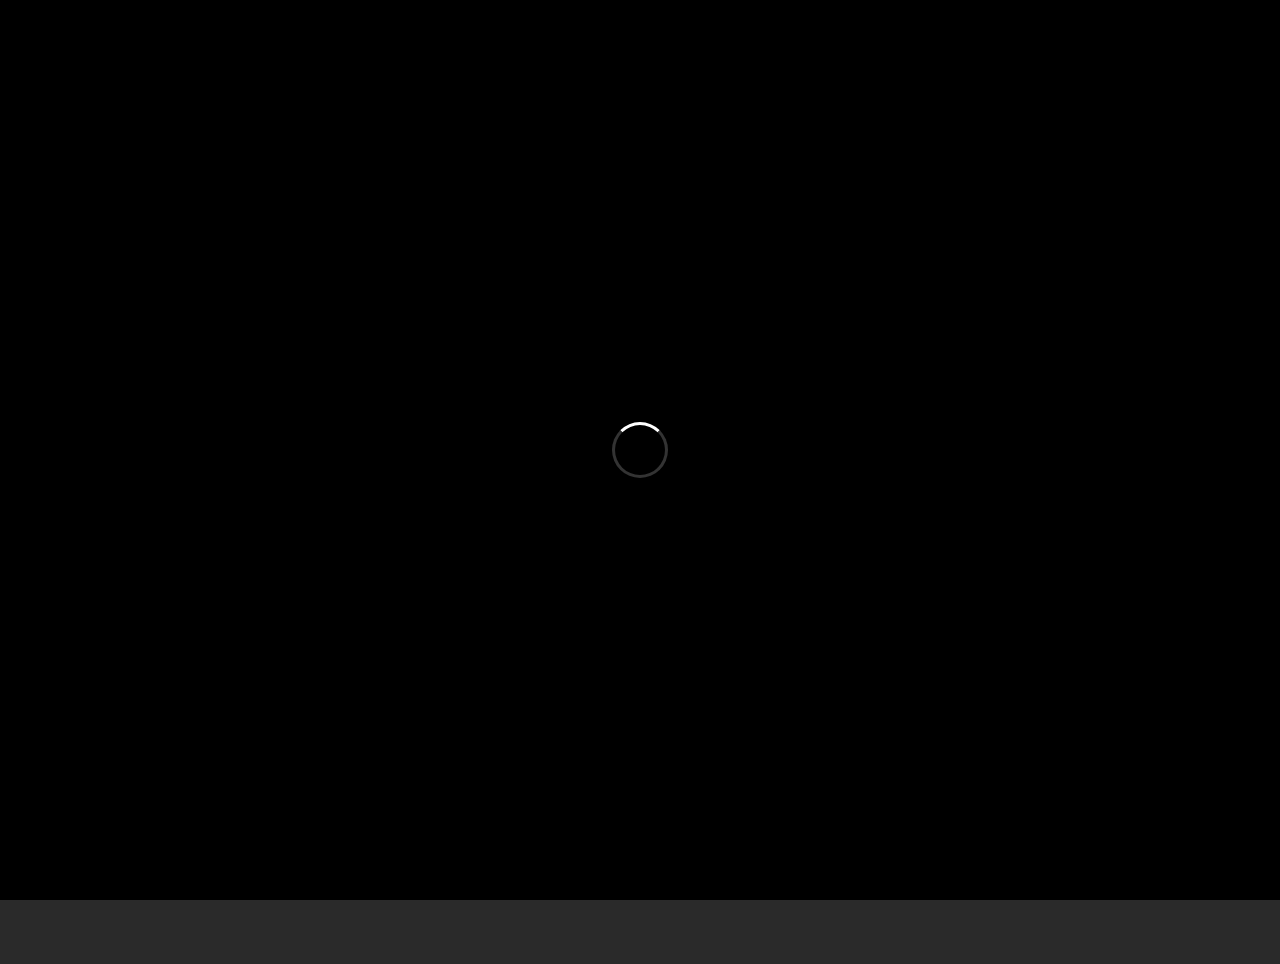
==== hospital/index.html @ fd00b151 "Update index.html" ====
<!DOCTYPE html>
<html lang="zh">
<head>
    <meta charset="UTF-8">
    <meta name="viewport" content="width=device-width, initial-scale=1.0">
    <link rel="icon" href="favicon.ico">
    <style>
        body {
            margin: 0;
            background: #000;
            color: #fff;
            font-family: "SimSun", serif;
        }
        #loading-screen {
            position: fixed;
            top: 0;
            left: 0;
            width: 100%;
            height: 100%;
            background: #000;
            display: flex;
            justify-content: center;
            align-items: center;
            z-index: 10000;
            transition: opacity 0.5s ease;
        }
        .loading-spinner {
            width: 50px;
            height: 50px;
            border: 3px solid #333;
            border-radius: 50%;
            border-top-color: #fff;
            animation: spin 1s linear infinite;
        }
        @keyframes spin {
            100% { transform: rotate(360deg); }
        }
    </style>
    <link rel="preload" href="styles.css" as="style" onload="this.onload=null;this.rel='stylesheet'">
    <noscript><link rel="stylesheet" href="styles.css"></noscript>
    <title>医院，还有那位病人</title>
</head>
<body>
    <div id="loading-screen">
        <div class="loading-spinner"></div>
    </div>

    <div id="intro-screen">
        <div class="intro-content">
            <div id="company-logo">AIBoB</div>
            <div id="studio-text">Game Studio</div>
        </div>
        <div class="headphone-container">
            <div class="headphone-icon">🎧</div>
            <div id="headphone-tip">佩戴耳机使用更佳</div>
        </div>
    </div>

    <div class="background-overlay" id="background-overlay"></div>

    <div id="bgm-control">
        <audio id="bgm" loop>
            <source src="audio/background-music.mp3" type="audio/mpeg">
        </audio>
        <button onclick="toggleBGM()" id="bgm-button">音乐 关闭</button>
    </div>
    
    <div class="game-container">
        <div class="character-name" id="character-name"></div>
        <div class="dialog-text" id="dialog-text"></div>
        <div class="options-container" id="options-container"></div>
    </div>
    <script src="script.js"></script>
</body>
</html>
---- hospital/styles.css ----
* {
    -webkit-tap-highlight-color: transparent;
    -webkit-touch-callout: none;
    -webkit-user-select: none;
    user-select: none;
}

.dialog-text {
    -webkit-user-select: text;
    user-select: text;
}

.background-overlay {
    position: fixed;
    top: 0;
    left: 0;
    width: 100%;
    height: 100%;
    background-size: cover;
    background-position: center;
    background-repeat: no-repeat;
    opacity: 0;
    transition: opacity 1s ease;
    z-index: 1;
}

.background-overlay.show {
    opacity: 1;
}

.game-container {
    width: 100%;
    max-width: 800px;
    text-align: center;
    padding: 2rem;
    z-index: 2;
    position: relative;
}

.character-name {
    font-size: 1.44rem;
    margin-bottom: 1.5rem;
    opacity: 0;
    transform: translateY(20px);
    transition: opacity 0.8s ease, transform 0.8s ease;
    text-shadow: 2px 2px 4px rgba(0, 0, 0, 0.5);
}

.dialog-text {
    font-size: 1.12rem;
    line-height: 1.8;
    margin-bottom: 2rem;
    opacity: 0;
    transform: translateY(20px);
    transition: opacity 0.8s ease 0.3s, transform 0.8s ease 0.3s;
    text-shadow: 2px 2px 4px rgba(0, 0, 0, 0.5);
    padding: 0 20px;
    min-height: 3em;
}

.options-container {
    display: flex;
    gap: 1.5rem;
    justify-content: center;
    opacity: 0;
    transform: translateY(20px);
    transition: opacity 0.8s ease 0.6s, transform 0.8s ease 0.6s;
    flex-wrap: wrap;
    pointer-events: none;
}

.options-container.show {
    opacity: 1;
    transform: translateY(0);
    pointer-events: auto;
}

.option-button {
    background: none;
    color: white;
    border: 1px solid rgba(255, 255, 255, 0.3);
    padding: 1rem 2rem;
    font-size: 0.96rem;
    cursor: pointer;
    transition: all 0.3s ease;
    text-shadow: 2px 2px 4px rgba(0, 0, 0, 0.5);
    backdrop-filter: blur(5px);
    min-width: 150px;
}

.option-button:hover {
    background-color: rgba(255, 255, 255, 0.1);
    border-color: rgba(255, 255, 255, 0.8);
    transform: translateY(-2px);
}

#bgm-control {
    position: fixed;
    top: 20px;
    right: 20px;
    z-index: 1000;
    opacity: 0.6;
    transition: opacity 0.3s;
}

#bgm-control:hover {
    opacity: 1;
}

#bgm-button {
    background: none;
    border: 1px solid rgba(255, 255, 255, 0.3);
    color: white;
    padding: 0.5rem 1rem;
    cursor: pointer;
    transition: all 0.3s ease;
    backdrop-filter: blur(5px);
    min-width: 80px;
    text-align: center;
}

#bgm-button:hover {
    background-color: rgba(255, 255, 255, 0.1);
    border-color: rgba(255, 255, 255, 0.8);
}

body {
    font-family: "SimSun", serif;
    background-color: #2a2a2a;
    color: #ffffff;
    margin: 0;
    padding: 0;
    min-height: 100vh;
    display: flex;
    justify-content: center;
    align-items: center;
    cursor: pointer;
    overflow: hidden;
    position: relative;
}

.game-container {
    width: 100%;
    max-width: 800px;
    text-align: center;
    padding: 2rem;
    z-index: 2;
    position: relative;
    display: flex;
    flex-direction: column;
    justify-content: center;
    align-items: center;
    min-height: 100vh;
}

.character-name {
    font-size: 1.44rem;
    margin-bottom: 1.5rem;
    opacity: 0;
    transform: translateY(20px);
    transition: opacity 0.8s ease, transform 0.8s ease;
    text-shadow: 2px 2px 4px rgba(0, 0, 0, 0.5);
    width: 100%;
}

.dialog-text {
    font-size: 1.12rem;
    line-height: 1.8;
    margin-bottom: 2rem;
    opacity: 0;
    transform: translateY(20px);
    transition: opacity 0.8s ease 0.3s, transform 0.8s ease 0.3s;
    text-shadow: 2px 2px 4px rgba(0, 0, 0, 0.5);
    padding: 0 20px;
    min-height: 3em;
    width: 100%;
    max-width: 600px;
}

.options-container {
    display: flex;
    gap: 1.5rem;
    justify-content: center;
    opacity: 0;
    transform: translateY(20px);
    transition: opacity 0.8s ease 0.6s, transform 0.8s ease 0.6s;
    flex-wrap: wrap;
    pointer-events: none;
    width: 100%;
}
---- hospital/styles.css ----
* {
    -webkit-tap-highlight-color: transparent;
    -webkit-touch-callout: none;
    -webkit-user-select: none;
    user-select: none;
}

.dialog-text {
    -webkit-user-select: text;
    user-select: text;
}

.background-overlay {
    position: fixed;
    top: 0;
    left: 0;
    width: 100%;
    height: 100%;
    background-size: cover;
    background-position: center;
    background-repeat: no-repeat;
    opacity: 0;
    transition: opacity 1s ease;
    z-index: 1;
}

.background-overlay.show {
    opacity: 1;
}

.game-container {
    width: 100%;
    max-width: 800px;
    text-align: center;
    padding: 2rem;
    z-index: 2;
    position: relative;
}

.character-name {
    font-size: 1.44rem;
    margin-bottom: 1.5rem;
    opacity: 0;
    transform: translateY(20px);
    transition: opacity 0.8s ease, transform 0.8s ease;
    text-shadow: 2px 2px 4px rgba(0, 0, 0, 0.5);
}

.dialog-text {
    font-size: 1.12rem;
    line-height: 1.8;
    margin-bottom: 2rem;
    opacity: 0;
    transform: translateY(20px);
    transition: opacity 0.8s ease 0.3s, transform 0.8s ease 0.3s;
    text-shadow: 2px 2px 4px rgba(0, 0, 0, 0.5);
    padding: 0 20px;
    min-height: 3em;
}

.options-container {
    display: flex;
    gap: 1.5rem;
    justify-content: center;
    opacity: 0;
    transform: translateY(20px);
    transition: opacity 0.8s ease 0.6s, transform 0.8s ease 0.6s;
    flex-wrap: wrap;
    pointer-events: none;
}

.options-container.show {
    opacity: 1;
    transform: translateY(0);
    pointer-events: auto;
}

.option-button {
    background: none;
    color: white;
    border: 1px solid rgba(255, 255, 255, 0.3);
    padding: 1rem 2rem;
    font-size: 0.96rem;
    cursor: pointer;
    transition: all 0.3s ease;
    text-shadow: 2px 2px 4px rgba(0, 0, 0, 0.5);
    backdrop-filter: blur(5px);
    min-width: 150px;
}

.option-button:hover {
    background-color: rgba(255, 255, 255, 0.1);
    border-color: rgba(255, 255, 255, 0.8);
    transform: translateY(-2px);
}

#bgm-control {
    position: fixed;
    top: 20px;
    right: 20px;
    z-index: 1000;
    opacity: 0.6;
    transition: opacity 0.3s;
}

#bgm-control:hover {
    opacity: 1;
}

#bgm-button {
    background: none;
    border: 1px solid rgba(255, 255, 255, 0.3);
    color: white;
    padding: 0.5rem 1rem;
    cursor: pointer;
    transition: all 0.3s ease;
    backdrop-filter: blur(5px);
    min-width: 80px;
    text-align: center;
}

#bgm-button:hover {
    background-color: rgba(255, 255, 255, 0.1);
    border-color: rgba(255, 255, 255, 0.8);
}

body {
    font-family: "SimSun", serif;
    background-color: #2a2a2a;
    color: #ffffff;
    margin: 0;
    padding: 0;
    min-height: 100vh;
    display: flex;
    justify-content: center;
    align-items: center;
    cursor: pointer;
    overflow: hidden;
    position: relative;
}

.game-container {
    width: 100%;
    max-width: 800px;
    text-align: center;
    padding: 2rem;
    z-index: 2;
    position: relative;
    display: flex;
    flex-direction: column;
    justify-content: center;
    align-items: center;
    min-height: 100vh;
}

.character-name {
    font-size: 1.44rem;
    margin-bottom: 1.5rem;
    opacity: 0;
    transform: translateY(20px);
    transition: opacity 0.8s ease, transform 0.8s ease;
    text-shadow: 2px 2px 4px rgba(0, 0, 0, 0.5);
    width: 100%;
}

.dialog-text {
    font-size: 1.12rem;
    line-height: 1.8;
    margin-bottom: 2rem;
    opacity: 0;
    transform: translateY(20px);
    transition: opacity 0.8s ease 0.3s, transform 0.8s ease 0.3s;
    text-shadow: 2px 2px 4px rgba(0, 0, 0, 0.5);
    padding: 0 20px;
    min-height: 3em;
    width: 100%;
    max-width: 600px;
}

.options-container {
    display: flex;
    gap: 1.5rem;
    justify-content: center;
    opacity: 0;
    transform: translateY(20px);
    transition: opacity 0.8s ease 0.6s, transform 0.8s ease 0.6s;
    flex-wrap: wrap;
    pointer-events: none;
    width: 100%;
}
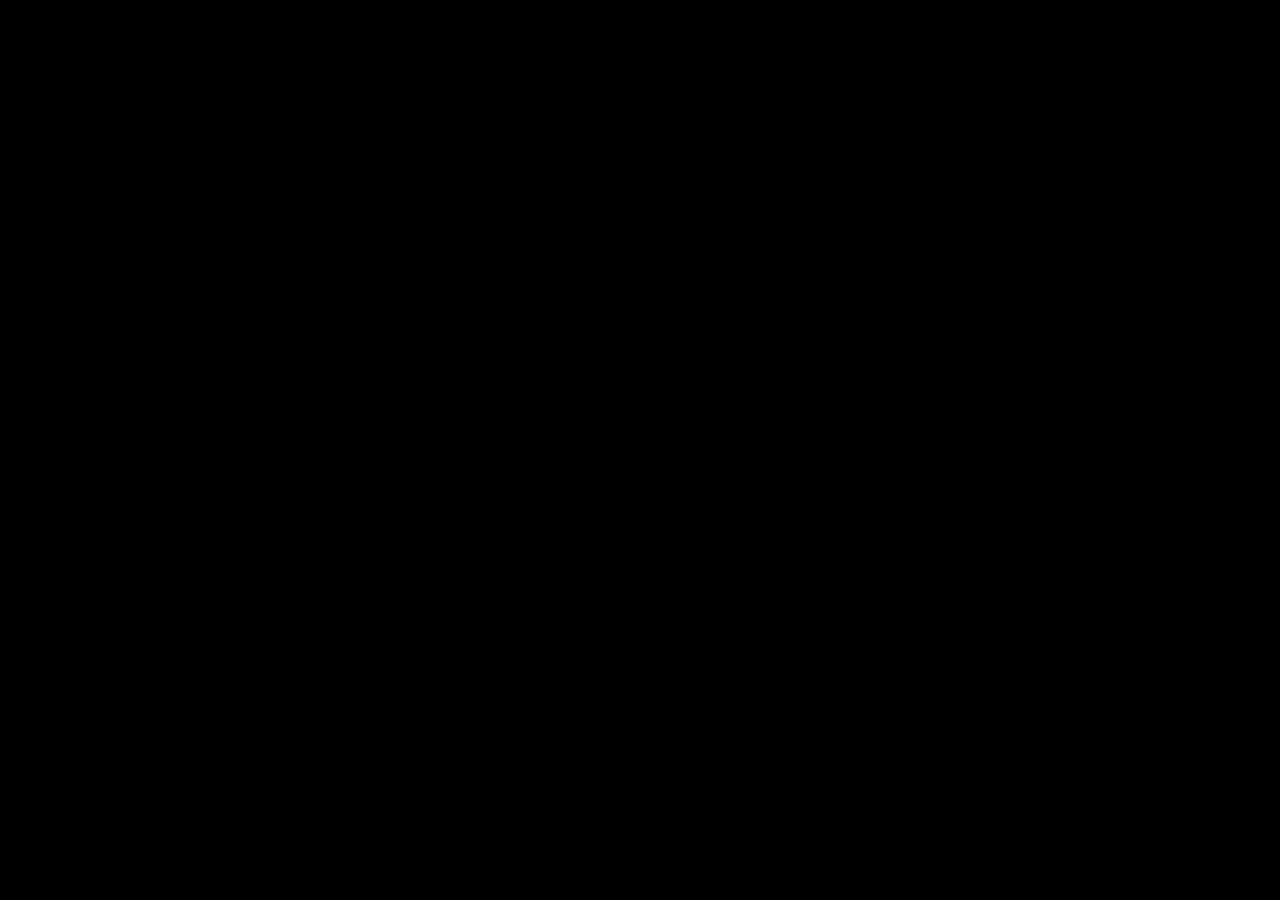
==== commit 70e78a53: "Update index.html" ====
--- a/hospital/index.html
+++ b/hospital/index.html
@@ -4,52 +4,13 @@
     <meta charset="UTF-8">
     <meta name="viewport" content="width=device-width, initial-scale=1.0">
     <link rel="icon" href="favicon.ico">
-    <style>
-        body {
-            margin: 0;
-            background: #000;
-            color: #fff;
-            font-family: "SimSun", serif;
-        }
-        #loading-screen {
-            position: fixed;
-            top: 0;
-            left: 0;
-            width: 100%;
-            height: 100%;
-            background: #000;
-            display: flex;
-            justify-content: center;
-            align-items: center;
-            z-index: 10000;
-            transition: opacity 0.5s ease;
-        }
-        .loading-spinner {
-            width: 50px;
-            height: 50px;
-            border: 3px solid #333;
-            border-radius: 50%;
-            border-top-color: #fff;
-            animation: spin 1s linear infinite;
-        }
-        @keyframes spin {
-            100% { transform: rotate(360deg); }
-        }
-    </style>
-    <link rel="preload" href="styles.css" as="style" onload="this.onload=null;this.rel='stylesheet'">
-    <noscript><link rel="stylesheet" href="styles.css"></noscript>
+    <link rel="stylesheet" href="styles.css">
     <title>医院，还有那位病人</title>
 </head>
 <body>
-    <div id="loading-screen">
-        <div class="loading-spinner"></div>
-    </div>
-
     <div id="intro-screen">
-        <div class="intro-content">
-            <div id="company-logo">AIBoB</div>
-            <div id="studio-text">Game Studio</div>
-        </div>
+        <div id="company-logo">AIBoB</div>
+        <div id="studio-text">Game Studio</div>
         <div class="headphone-container">
             <div class="headphone-icon">🎧</div>
             <div id="headphone-tip">佩戴耳机使用更佳</div>
--- a/hospital/styles.css
+++ b/hospital/styles.css
@@ -1,3 +1,9 @@
+@font-face {
+    font-family: 'SimSun';
+    font-display: swap;
+    src: local('SimSun');
+}
+
 * {
     -webkit-tap-highlight-color: transparent;
     -webkit-touch-callout: none;
@@ -8,6 +14,101 @@
 .dialog-text {
     -webkit-user-select: text;
     user-select: text;
+}
+
+body {
+    font-family: "SimSun", serif;
+    background-color: #2a2a2a;
+    color: #ffffff;
+    margin: 0;
+    padding: 0;
+    min-height: 100vh;
+    display: flex;
+    justify-content: center;
+    align-items: center;
+    cursor: pointer;
+    overflow: hidden;
+    position: relative;
+}
+
+#intro-screen {
+    position: fixed;
+    top: 0;
+    left: 0;
+    width: 100%;
+    height: 100%;
+    background: #000;
+    z-index: 9999;
+    display: flex;
+    flex-direction: column;
+    justify-content: center;
+    align-items: center;
+    color: white;
+    transition: opacity 1s ease;
+}
+
+.intro-content {
+    display: flex;
+    flex-direction: column;
+    align-items: center;
+    margin-bottom: 2rem;
+}
+
+#company-logo {
+    font-size: 3.5rem;
+    opacity: 0;
+    transition: all 1s ease;
+    transform: scale(0.8);
+    font-weight: bold;
+    letter-spacing: 2px;
+    text-shadow: 2px 2px 4px rgba(0, 0, 0, 0.3);
+    margin-bottom: 0.5rem;
+}
+
+#company-logo.show {
+    opacity: 1;
+    transform: scale(1);
+}
+
+#studio-text {
+    font-size: 1.8rem;
+    opacity: 0;
+    transition: all 1s ease;
+    transform: translateY(20px);
+    letter-spacing: 3px;
+    text-transform: uppercase;
+}
+
+#studio-text.show {
+    opacity: 1;
+    transform: translateY(0);
+}
+
+.headphone-container {
+    position: absolute;
+    bottom: 15%;
+    display: flex;
+    flex-direction: column;
+    align-items: center;
+    gap: 0.5rem;
+    opacity: 0;
+    transition: all 1s ease;
+    transform: translateY(20px);
+}
+
+.headphone-container.show {
+    opacity: 1;
+    transform: translateY(0);
+}
+
+.headphone-icon {
+    font-size: 2rem;
+    margin-bottom: 0.5rem;
+}
+
+#headphone-tip {
+    font-size: 1.1rem;
+    letter-spacing: 1px;
 }
 
 .background-overlay {
@@ -94,6 +195,11 @@
     transform: translateY(-2px);
 }
 
+.show {
+    opacity: 1;
+    transform: translateY(0);
+}
+
 #bgm-control {
     position: fixed;
     top: 20px;
@@ -123,68 +229,3 @@
     background-color: rgba(255, 255, 255, 0.1);
     border-color: rgba(255, 255, 255, 0.8);
 }
-
-body {
-    font-family: "SimSun", serif;
-    background-color: #2a2a2a;
-    color: #ffffff;
-    margin: 0;
-    padding: 0;
-    min-height: 100vh;
-    display: flex;
-    justify-content: center;
-    align-items: center;
-    cursor: pointer;
-    overflow: hidden;
-    position: relative;
-}
-
-.game-container {
-    width: 100%;
-    max-width: 800px;
-    text-align: center;
-    padding: 2rem;
-    z-index: 2;
-    position: relative;
-    display: flex;
-    flex-direction: column;
-    justify-content: center;
-    align-items: center;
-    min-height: 100vh;
-}
-
-.character-name {
-    font-size: 1.44rem;
-    margin-bottom: 1.5rem;
-    opacity: 0;
-    transform: translateY(20px);
-    transition: opacity 0.8s ease, transform 0.8s ease;
-    text-shadow: 2px 2px 4px rgba(0, 0, 0, 0.5);
-    width: 100%;
-}
-
-.dialog-text {
-    font-size: 1.12rem;
-    line-height: 1.8;
-    margin-bottom: 2rem;
-    opacity: 0;
-    transform: translateY(20px);
-    transition: opacity 0.8s ease 0.3s, transform 0.8s ease 0.3s;
-    text-shadow: 2px 2px 4px rgba(0, 0, 0, 0.5);
-    padding: 0 20px;
-    min-height: 3em;
-    width: 100%;
-    max-width: 600px;
-}
-
-.options-container {
-    display: flex;
-    gap: 1.5rem;
-    justify-content: center;
-    opacity: 0;
-    transform: translateY(20px);
-    transition: opacity 0.8s ease 0.6s, transform 0.8s ease 0.6s;
-    flex-wrap: wrap;
-    pointer-events: none;
-    width: 100%;
-}
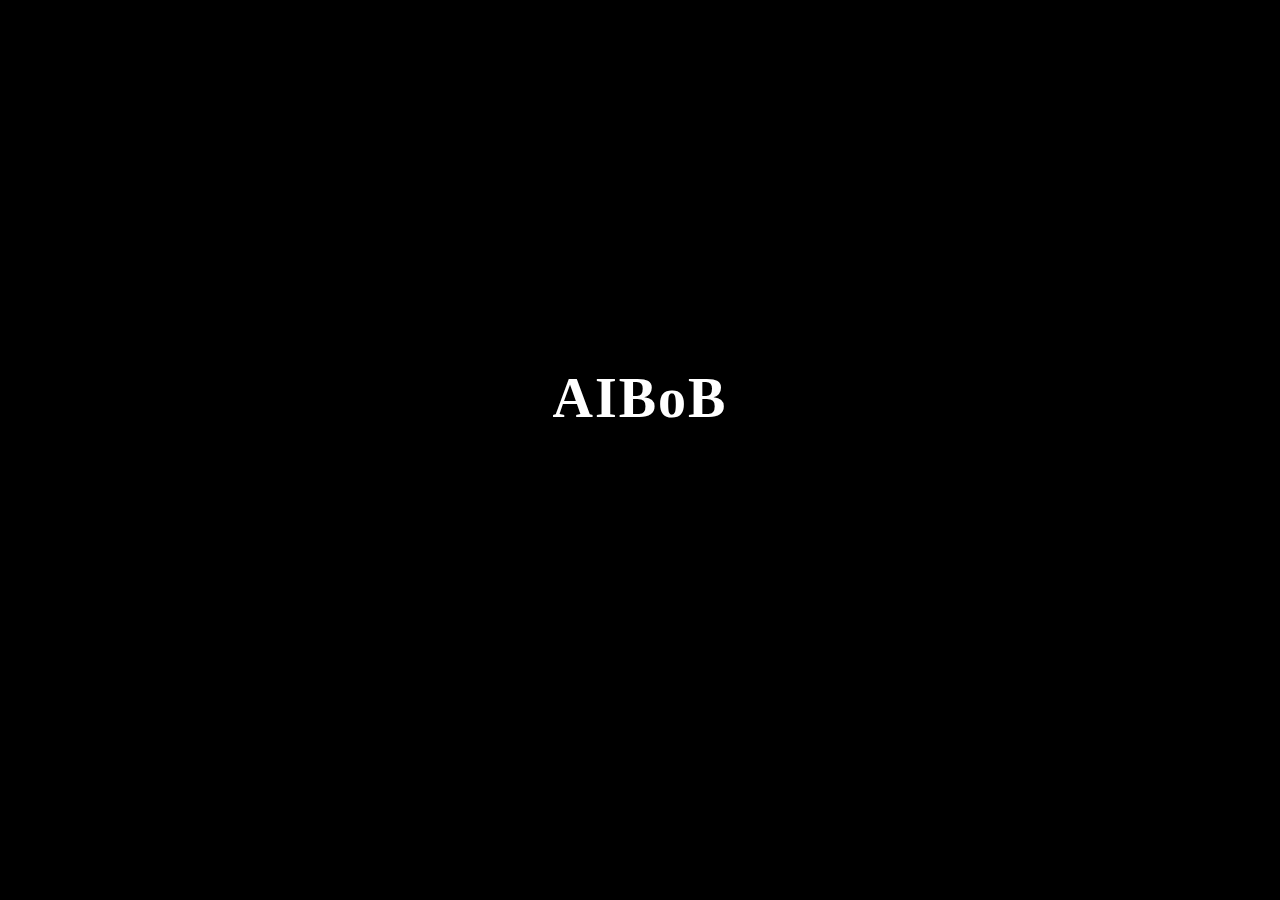
==== commit ac1ffdaf: "Add files via upload" ====
--- a/hospital/index.html
+++ b/hospital/index.html
@@ -33,4 +33,4 @@
     </div>
     <script src="script.js"></script>
 </body>
-</html>
+</html>--- a/hospital/styles.css
+++ b/hospital/styles.css
@@ -1,9 +1,3 @@
-@font-face {
-    font-family: 'SimSun';
-    font-display: swap;
-    src: local('SimSun');
-}
-
 * {
     -webkit-tap-highlight-color: transparent;
     -webkit-touch-callout: none;
@@ -47,22 +41,15 @@
     transition: opacity 1s ease;
 }
 
-.intro-content {
-    display: flex;
-    flex-direction: column;
-    align-items: center;
-    margin-bottom: 2rem;
-}
-
 #company-logo {
     font-size: 3.5rem;
+    margin-bottom: 0.5rem;
     opacity: 0;
     transition: all 1s ease;
     transform: scale(0.8);
     font-weight: bold;
     letter-spacing: 2px;
     text-shadow: 2px 2px 4px rgba(0, 0, 0, 0.3);
-    margin-bottom: 0.5rem;
 }
 
 #company-logo.show {
@@ -77,6 +64,7 @@
     transform: translateY(20px);
     letter-spacing: 3px;
     text-transform: uppercase;
+    margin-bottom: 4rem;
 }
 
 #studio-text.show {
@@ -228,4 +216,4 @@
 #bgm-button:hover {
     background-color: rgba(255, 255, 255, 0.1);
     border-color: rgba(255, 255, 255, 0.8);
-}
+}